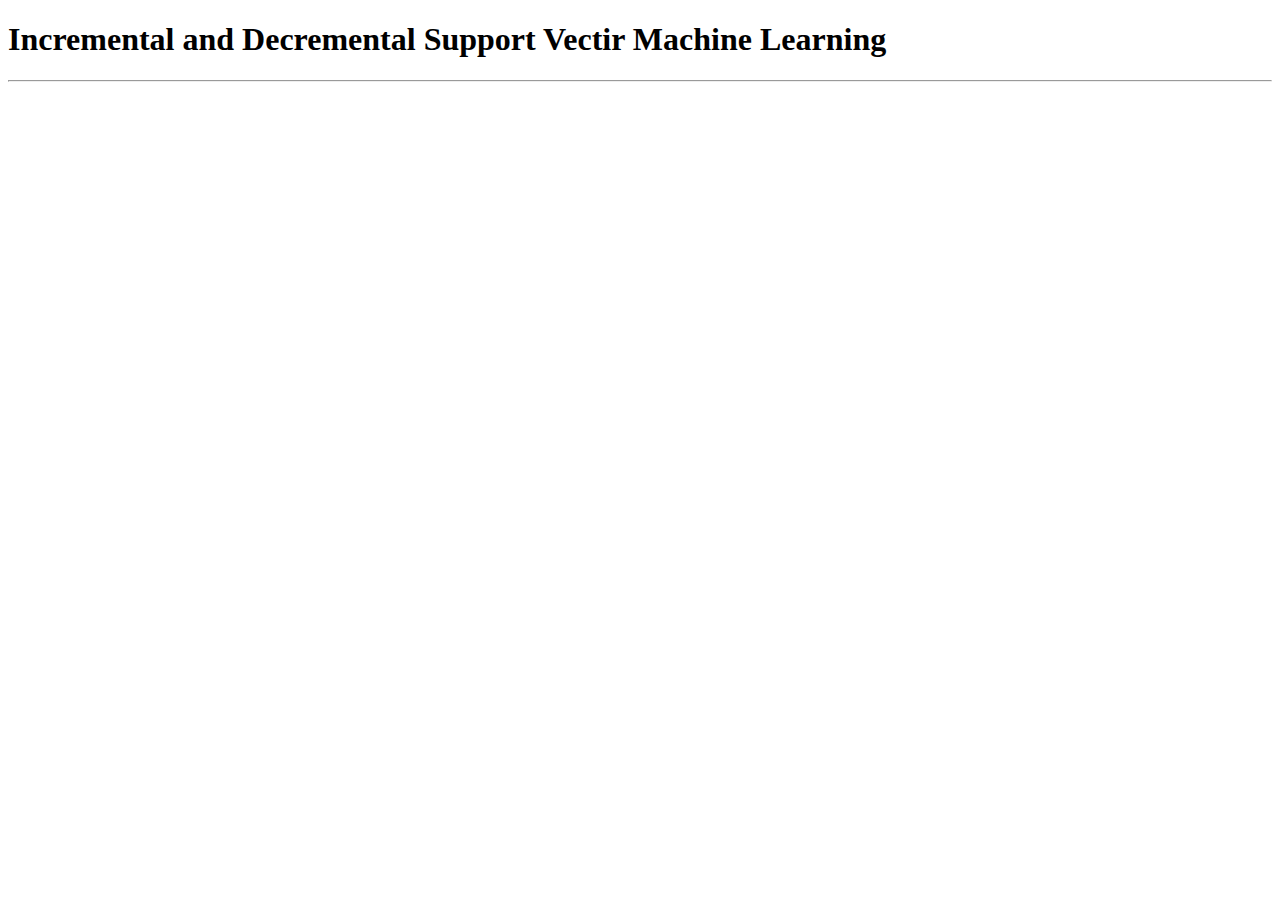
==== live_coding.html @ 096414c7 "initial commit" ====
<!DOCTYPE html>
<html lang="en">
<head>
    <meta charset="UTF-8">
    <meta name="viewport" content="width=device-width, initial-scale=1.0">
    <title>Paper Scientific</title>
</head>
<body>
    

    <!-- site Header -->
    <header>
        <!-- intestazione -->
        <h1>Incremental and Decremental Support Vectir Machine Learning</h1>
        <hr>
        

    </header>
    <!-- / site Header -->

    <!-- site main -->
    <main>


    </main>
    <!-- /site main -->


    <!-- site footer -->
    <footer>




    </footer>
    <!-- /site footer -->







</body>
</html>
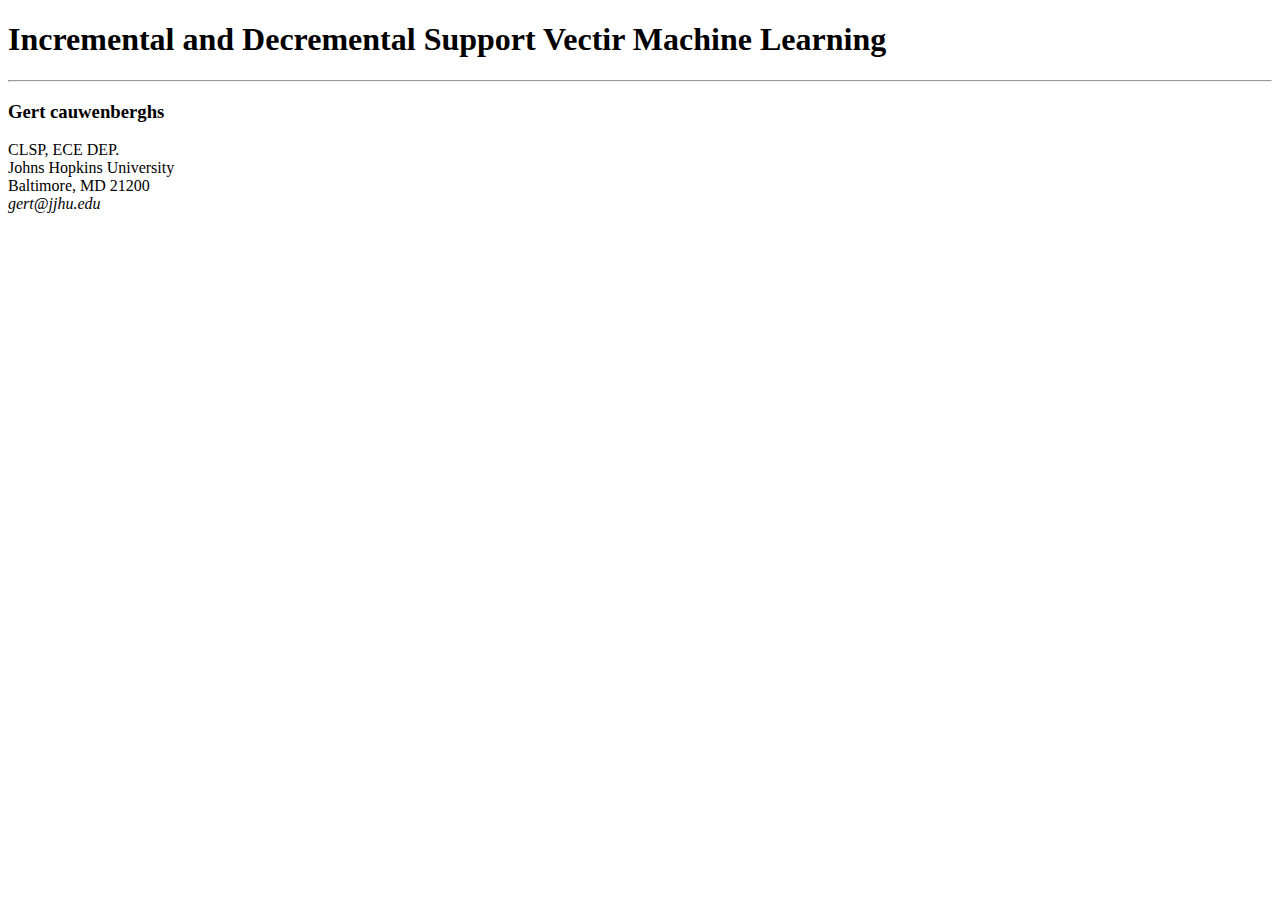
==== commit 619d7882: "add site header" ====
--- a/live_coding.html
+++ b/live_coding.html
@@ -13,8 +13,16 @@
         <!-- intestazione -->
         <h1>Incremental and Decremental Support Vectir Machine Learning</h1>
         <hr>
-        
 
+        <section>
+            <h3>Gert cauwenberghs</h3>
+            <div>
+                CLSP, ECE DEP. <br>
+                Johns Hopkins University <br>
+                Baltimore, MD 21200 <br>
+                <em>gert@jjhu.edu</em>
+            </div>
+        </section>
     </header>
     <!-- / site Header -->
 
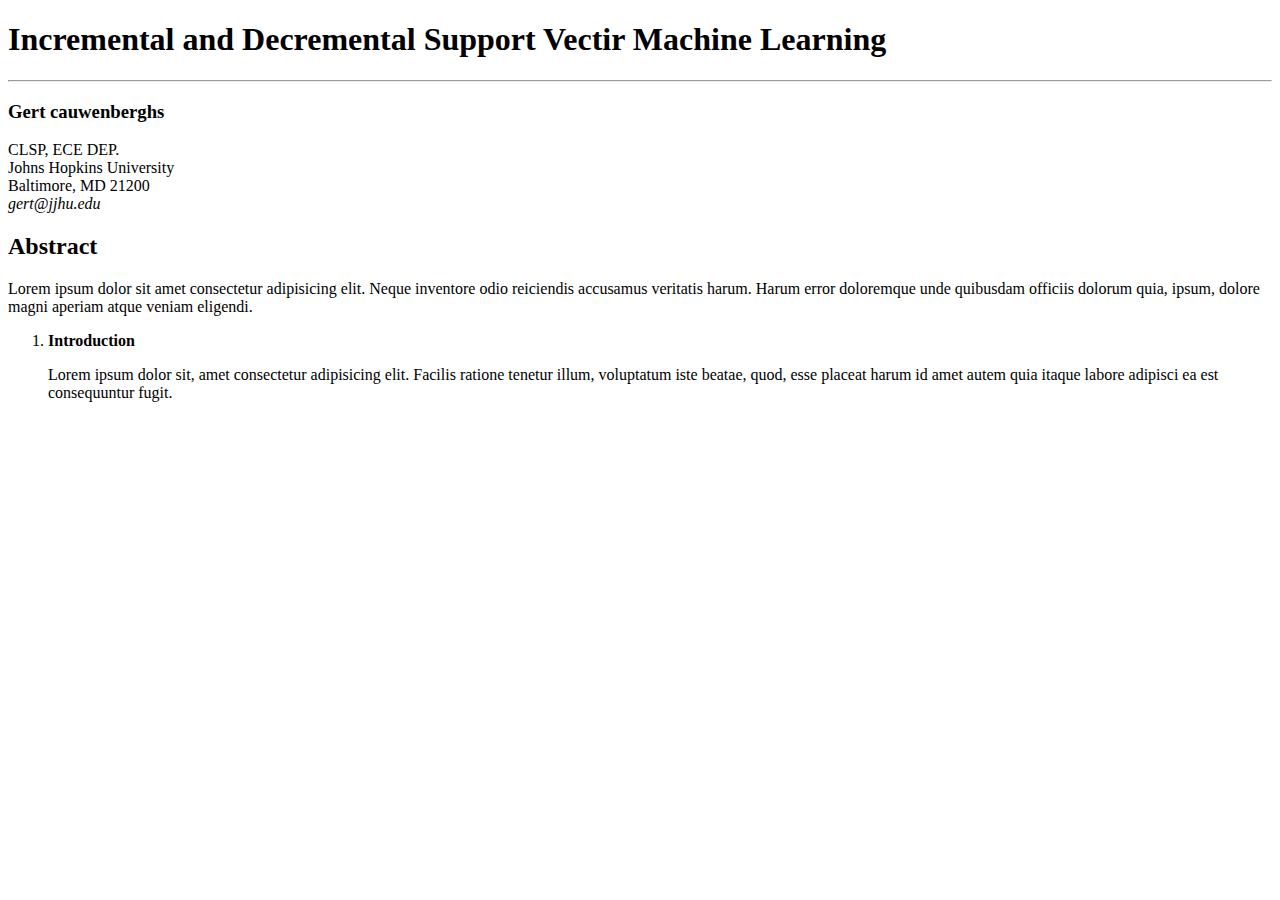
==== commit 8b301d8c: "add site main" ====
--- a/live_coding.html
+++ b/live_coding.html
@@ -29,6 +29,24 @@
     <!-- site main -->
     <main>
 
+        <!-- ABSTRACT -->
+        <section>
+            <h2>Abstract</h2>
+            <p>
+                Lorem ipsum dolor sit amet consectetur adipisicing elit. Neque inventore odio reiciendis accusamus veritatis harum. Harum error doloremque unde quibusdam officiis dolorum quia, ipsum, dolore magni aperiam atque veniam eligendi.
+            </p>
+        </section>
+        
+        <ol>
+            <li>
+                <strong>Introduction</strong>
+                <p>
+                    Lorem ipsum dolor sit, amet consectetur adipisicing elit. Facilis ratione tenetur illum, voluptatum iste beatae, quod, esse placeat harum id amet autem quia itaque labore adipisci ea est consequuntur fugit.
+                </p>
+
+                <img src="https://encrypted-tbn0.gstatic.com/images?q=tbn:ANd9GcRAX6HgK24liOiW7I-xwcqnMTnypFhM6OGtbNb1DAGxYAbcIqJvDQt7DaWtxSvTyrO2Y7s&usqp=CAU" alt="">
+            </li>
+        </ol>
 
     </main>
     <!-- /site main -->
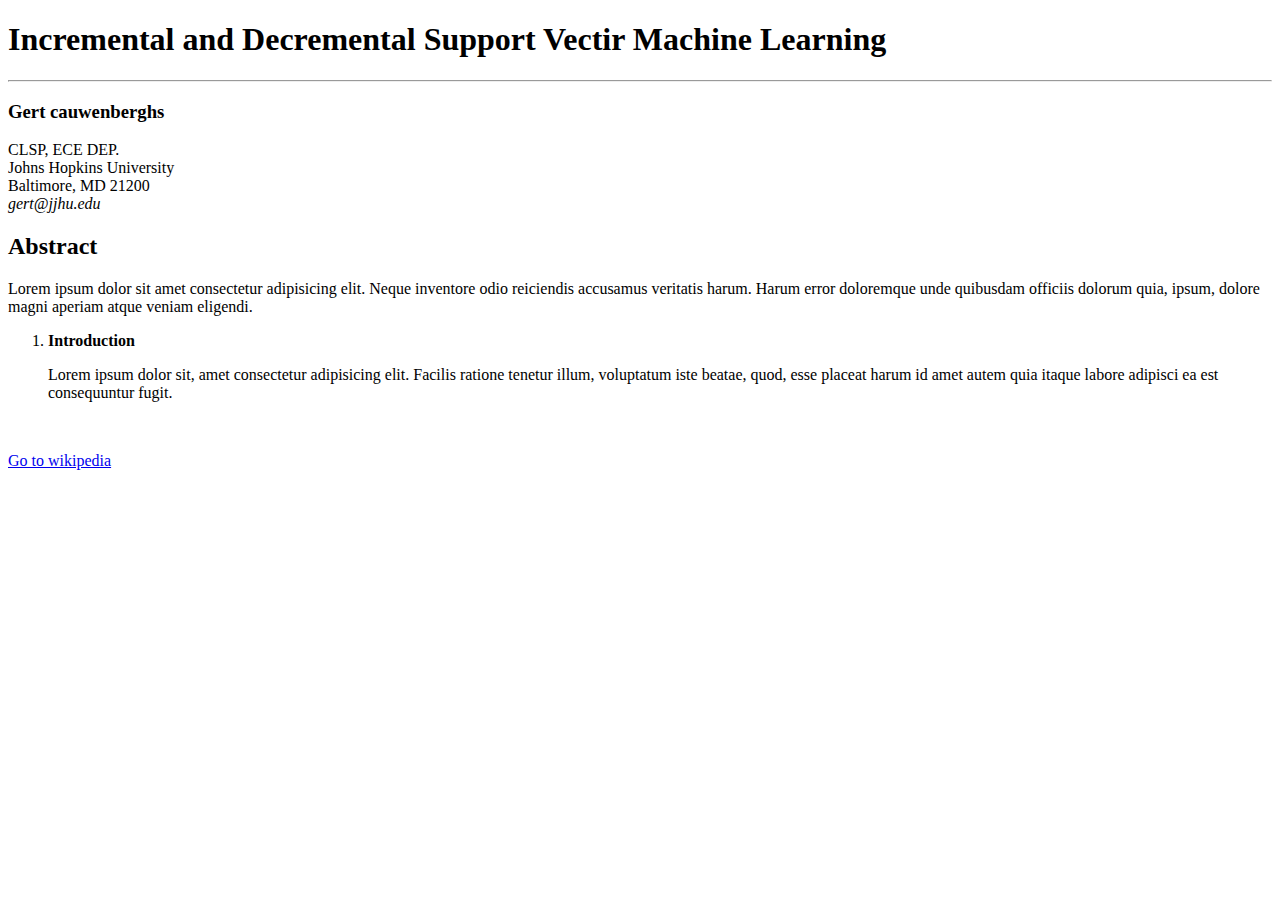
==== commit 759441e1: "add site fotter" ====
--- a/live_coding.html
+++ b/live_coding.html
@@ -54,7 +54,7 @@
 
     <!-- site footer -->
     <footer>
-
+        <a href="https://en.wikipedia.org/wiki/Support_vector_machine" target="_blank">Go to wikipedia</a>
 
 
 
